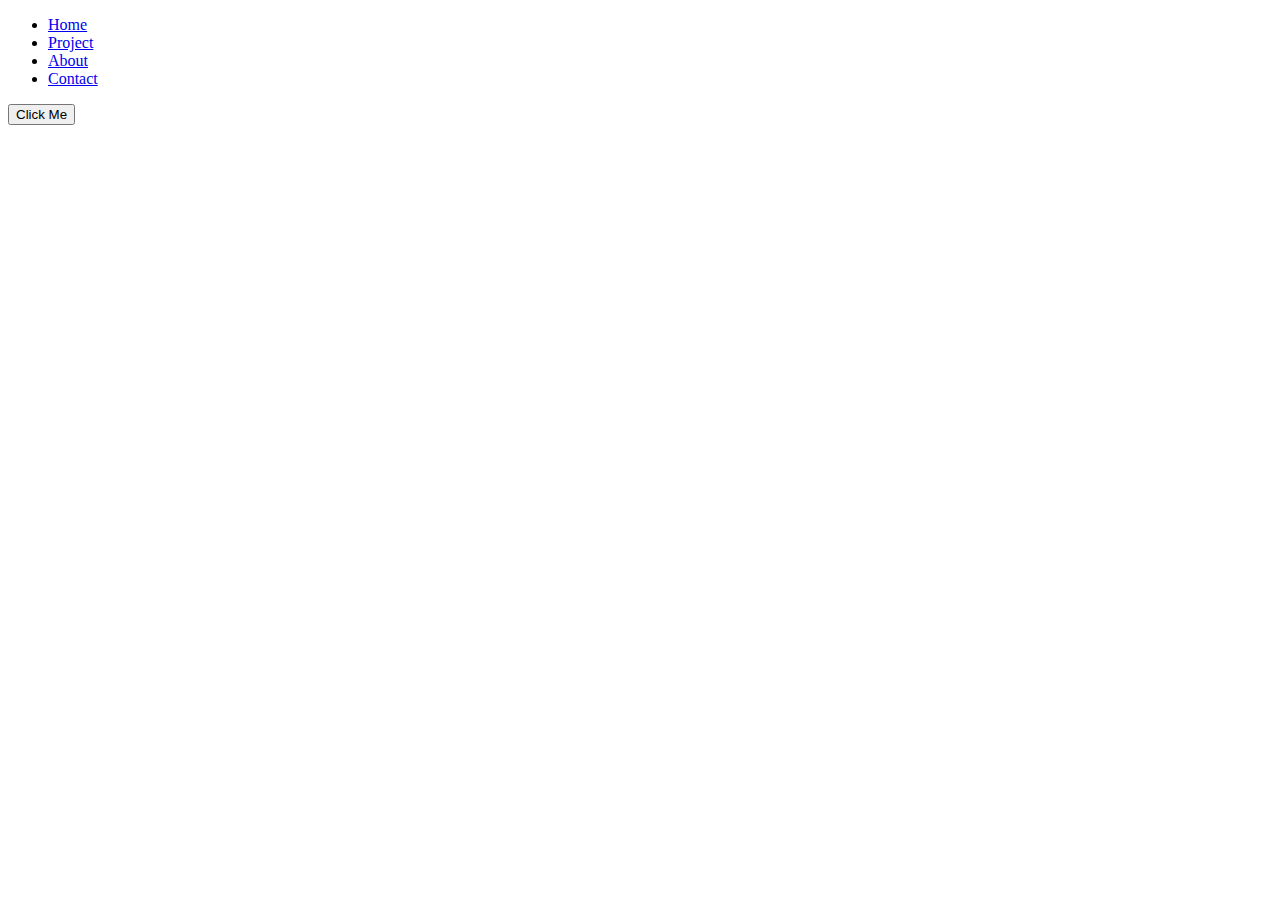
==== JS-ANIMATION/index.html @ 7a9fd361 "Folder -> JS-Animations" ====
<!DOCTYPE html>
<html lang="en">
<head>
  <meta charset="UTF-8">
  <meta name="viewport" content="width=device-width, initial-scale=1.0">
  <title>JS-ANIMATION</title>
  <link rel="stylesheet" href="style.css"/>
</head>
<body>
  <section class="sidebar">
    <ul>
      <li><a href="#">Home</a></li>
      <li><a href="#">Project</a></li>
      <li><a href="#">About</a></li>
      <li><a href="#">Contact</a></li>
    </ul>
  </section>

  <div class="center">
    <button>Click Me</button>
  </div>
  <script src="script.js">
  </script>
</body>
</html>
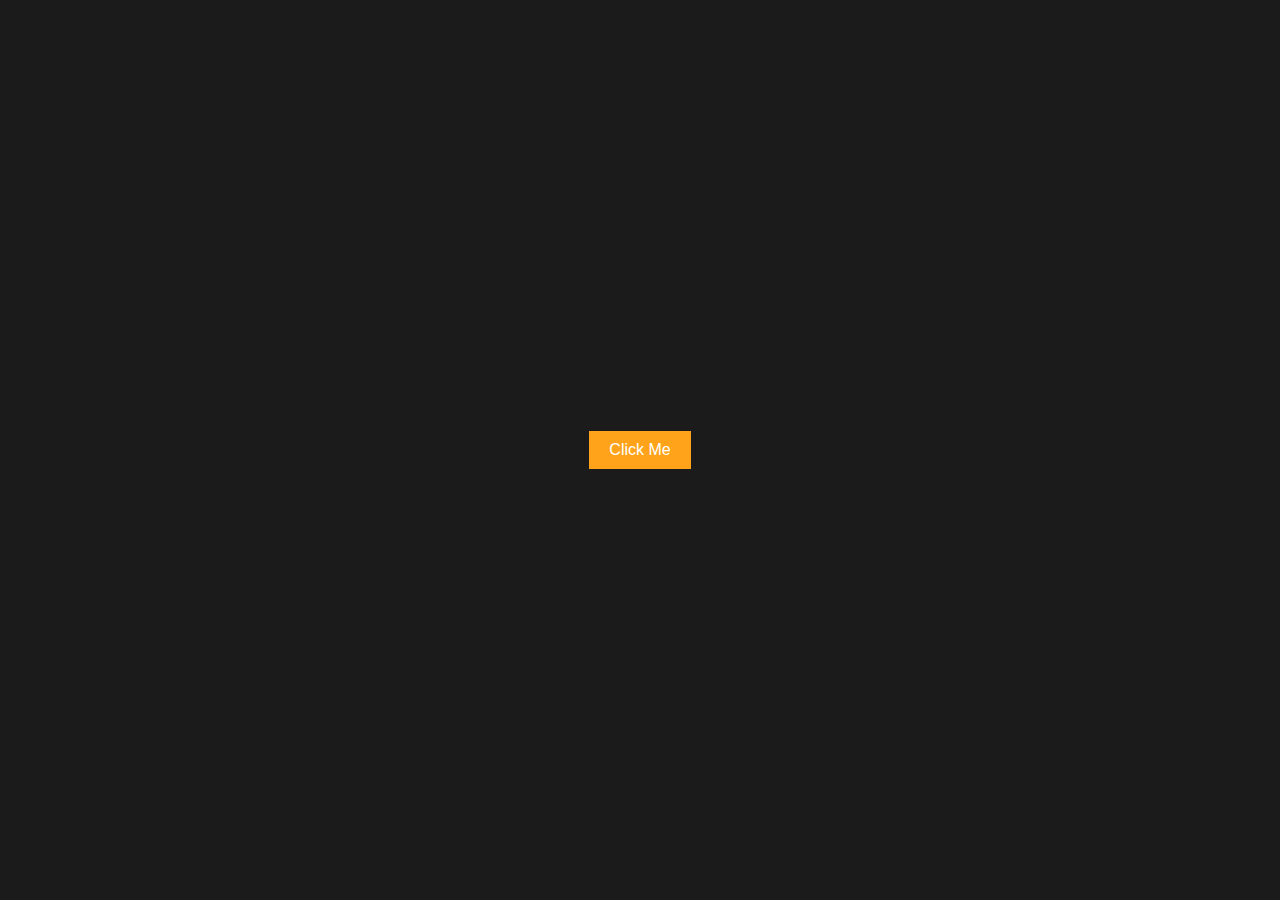
==== commit 53e3e65f: "Folder-Update -> JS-ANIMATIONS" ====
--- a/JS-ANIMATION/index.html
+++ b/JS-ANIMATION/index.html
@@ -7,7 +7,7 @@
   <link rel="stylesheet" href="style.css"/>
 </head>
 <body>
-  <section class="sidebar">
+  <section class="sidebar hide">
     <ul>
       <li><a href="#">Home</a></li>
       <li><a href="#">Project</a></li>
--- a/JS-ANIMATION/style.css
+++ b/JS-ANIMATION/style.css
@@ -0,0 +1,52 @@
+*{
+  padding:0;
+  margin: 0;
+  box-sizing: border-box;
+}
+
+body{
+  background-color: #1b1b1b;
+}
+
+section {
+  height: 100vh;
+  width: 20%;
+  background:#292929;
+  position: fixed;
+  display: flex;
+  justify-content: center;
+  align-items: center;
+  transition:1s ease;
+}
+
+ul li{
+  list-style: none;
+  margin-bottom: 10px;
+}
+
+ul li a{
+  text-decoration: none;
+  font-size: 1.2rem;
+  font-family:sans-serif;
+  color: #fff;
+}
+
+.hide{
+  transform: translateX(-290px);
+}
+
+.center{
+  display: flex;
+  justify-content: center;
+  align-items: center;
+  height: 100vh;
+}
+
+button{
+  padding: 10px 20px;
+  font-size: 1rem;
+  border: none;
+  background-color: #ffa31a;
+  color: #fff;
+  cursor: pointer;
+}
